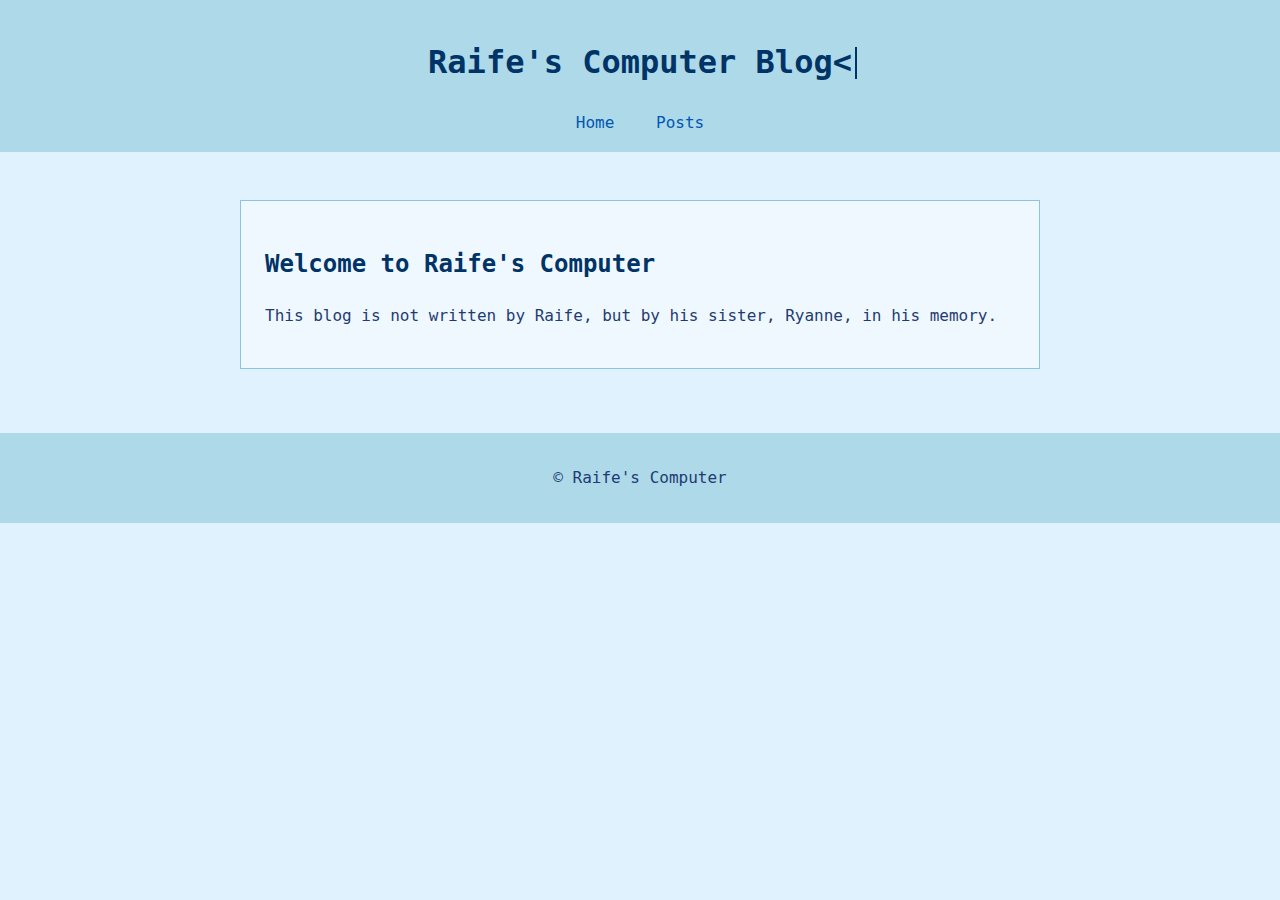
==== index.html @ 06c3e4d2 "added code" ====
<!DOCTYPE html>
<html lang="en">
<head>
    <meta charset="UTF-8">
    <meta name="viewport" content="width=device-width, initial-scale=1.0">
    <title>Raife's Computer Blog</title>
    <link rel="stylesheet" href="style.css">
</head>
<body>
    <header>
        <h1>Raife's Computer Blog<</h1>
        <nav>
            <a href="index.html">Home</a>
            <a href="posts.html">Posts</a>
        </nav>
    </header>
    <main>
        <section>
            <h2>Welcome to Raife's Computer</h2>
            <p>This blog is not written by Raife, but by his sister, Ryanne, in his memory.</p>
        </section>
    </main>
    <footer>
        <p>&copy; Raife's Computer</p>
    </footer>
</body>
</html>
---- style.css ----
body {
    font-family: monospace, monospace;
    background-color: #e0f2fe;
    color: #1e3c72;
    line-height: 1.6;
    margin: 0;
    padding: 0;
}

header, footer {
    background-color: #aed9e9;
    padding: 1rem;
    text-align: center;
}

nav a {
    margin: 0 1rem;
    text-decoration: none;
    color: #0056b3;
}

main {
    width: 80%;
    max-width: 800px;
    margin: 2rem auto;
    padding: 1rem;
}

section {
    background-color: #f0f8ff;
    padding: 1.5rem;
    border: 1px solid #8ac4e3;
    margin-bottom: 1rem;
}

article {
    border-bottom: 1px dashed #8ac4e3;
    padding-bottom: 1rem;
    margin-bottom: 1rem;
}

article:last-child {
    border-bottom: none;
}

h1, h2, h3 {
    font-family: monospace, monospace;
    color: #003366;
}

h1 { /* Apply blinking cursor to h1 */
    position: relative;
    display: inline-block; /* Required for pseudo-element positioning */
}

h1::after {
    content: '';
    position: absolute;
    right: -5px; /* Adjust as needed */
    top: 50%;
    transform: translateY(-50%);
    width: 2px; /* Cursor width */
    height: 1em; /* Cursor height */
    background-color: #003366; /* Cursor color */
    animation: blink 1s step-end infinite;
}

@keyframes blink {
    from, to {
        background-color: transparent;
    }
    50% {
        background-color: #003366;
    }
}

a {
    color: #0056b3;
    text-decoration: none;
}

a:hover {
    text-decoration: underline;
}
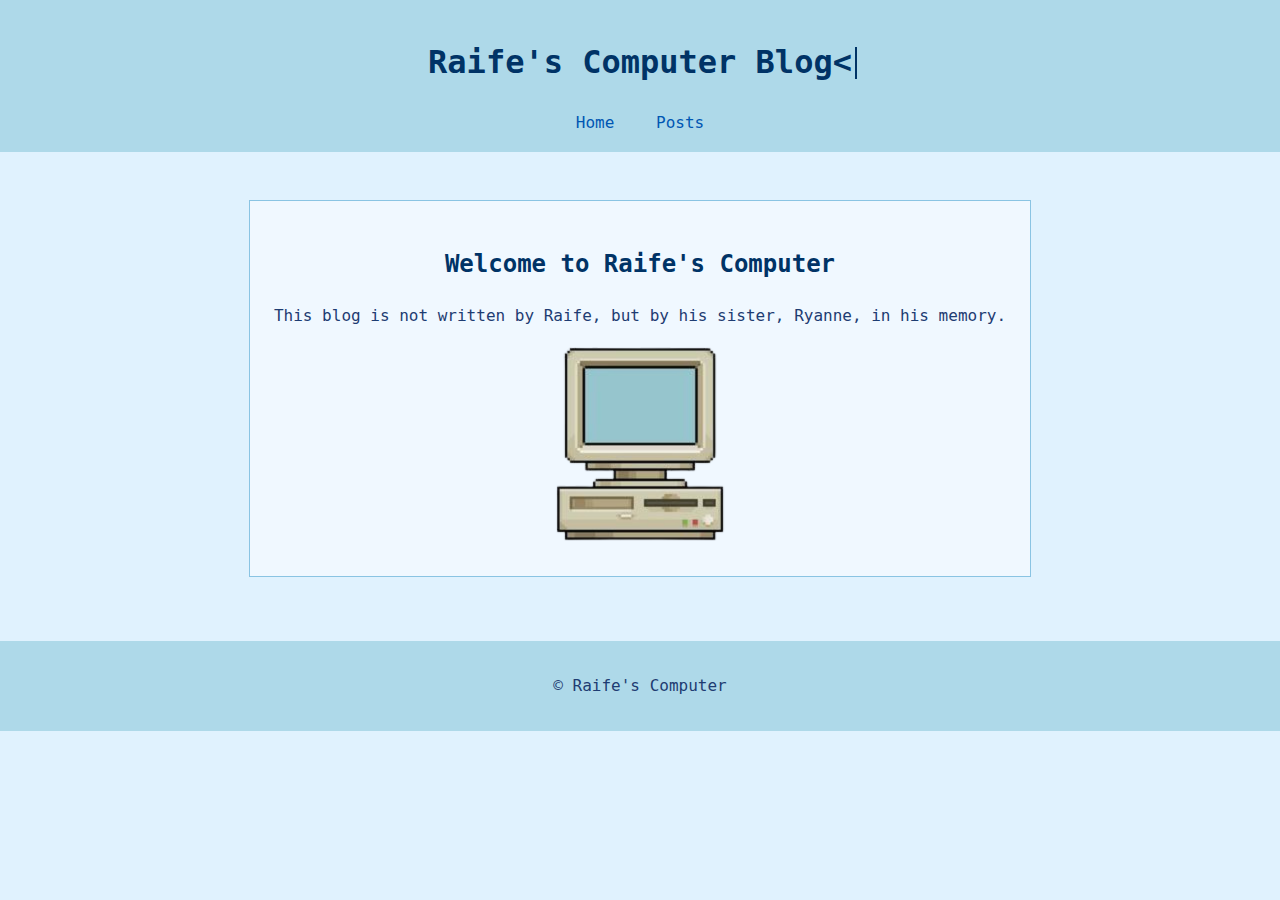
==== commit fef28500: "Update content and add images" ====
--- a/index.html
+++ b/index.html
@@ -18,6 +18,7 @@
         <section>
             <h2>Welcome to Raife's Computer</h2>
             <p>This blog is not written by Raife, but by his sister, Ryanne, in his memory.</p>
+            <img src="oldcomputer.png" alt="old school computer" style="max-width: 100%; height: auto;">
         </section>
     </main>
     <footer>
--- a/style.css
+++ b/style.css
@@ -5,6 +5,7 @@
     line-height: 1.6;
     margin: 0;
     padding: 0;
+    text-align: center; /* Center text in body */
 }
 
 header, footer {
@@ -31,6 +32,7 @@
     padding: 1.5rem;
     border: 1px solid #8ac4e3;
     margin-bottom: 1rem;
+    display: inline-block; /* allows the section to center */
 }
 
 article {
@@ -48,20 +50,20 @@
     color: #003366;
 }
 
-h1 { /* Apply blinking cursor to h1 */
+h1 {
     position: relative;
-    display: inline-block; /* Required for pseudo-element positioning */
+    display: inline-block;
 }
 
 h1::after {
     content: '';
     position: absolute;
-    right: -5px; /* Adjust as needed */
+    right: -5px;
     top: 50%;
     transform: translateY(-50%);
-    width: 2px; /* Cursor width */
-    height: 1em; /* Cursor height */
-    background-color: #003366; /* Cursor color */
+    width: 2px;
+    height: 1em;
+    background-color: #003366;
     animation: blink 1s step-end infinite;
 }
 
@@ -81,4 +83,10 @@
 
 a:hover {
     text-decoration: underline;
+}
+
+.post-date {
+    font-size: 0.8em;
+    color: #666;
+    margin-bottom: 0.5rem;
 }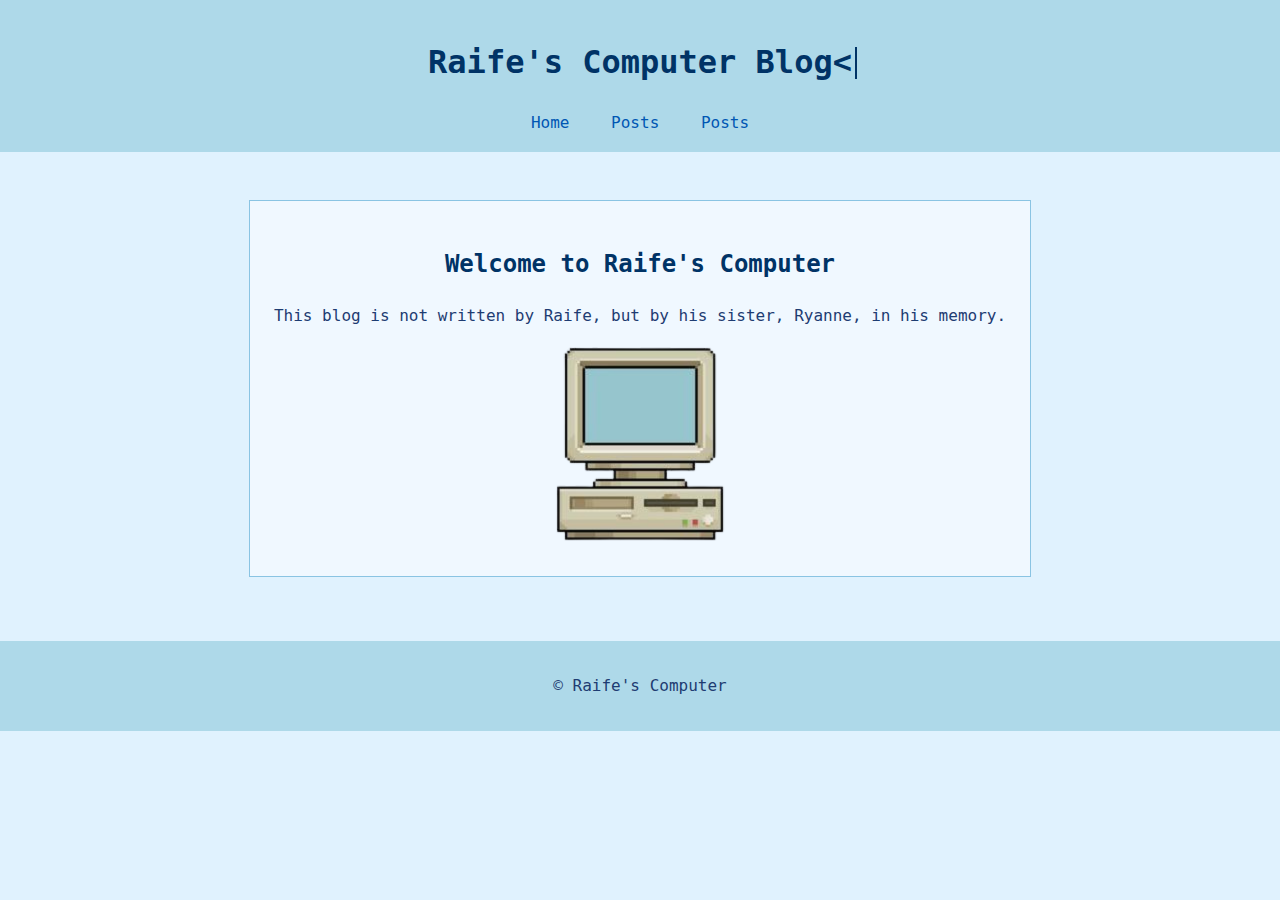
==== commit 8c5a6e28: "Added projects page" ====
--- a/index.html
+++ b/index.html
@@ -12,6 +12,7 @@
         <nav>
             <a href="index.html">Home</a>
             <a href="posts.html">Posts</a>
+            <a href="projects.html">Posts</a>
         </nav>
     </header>
     <main>
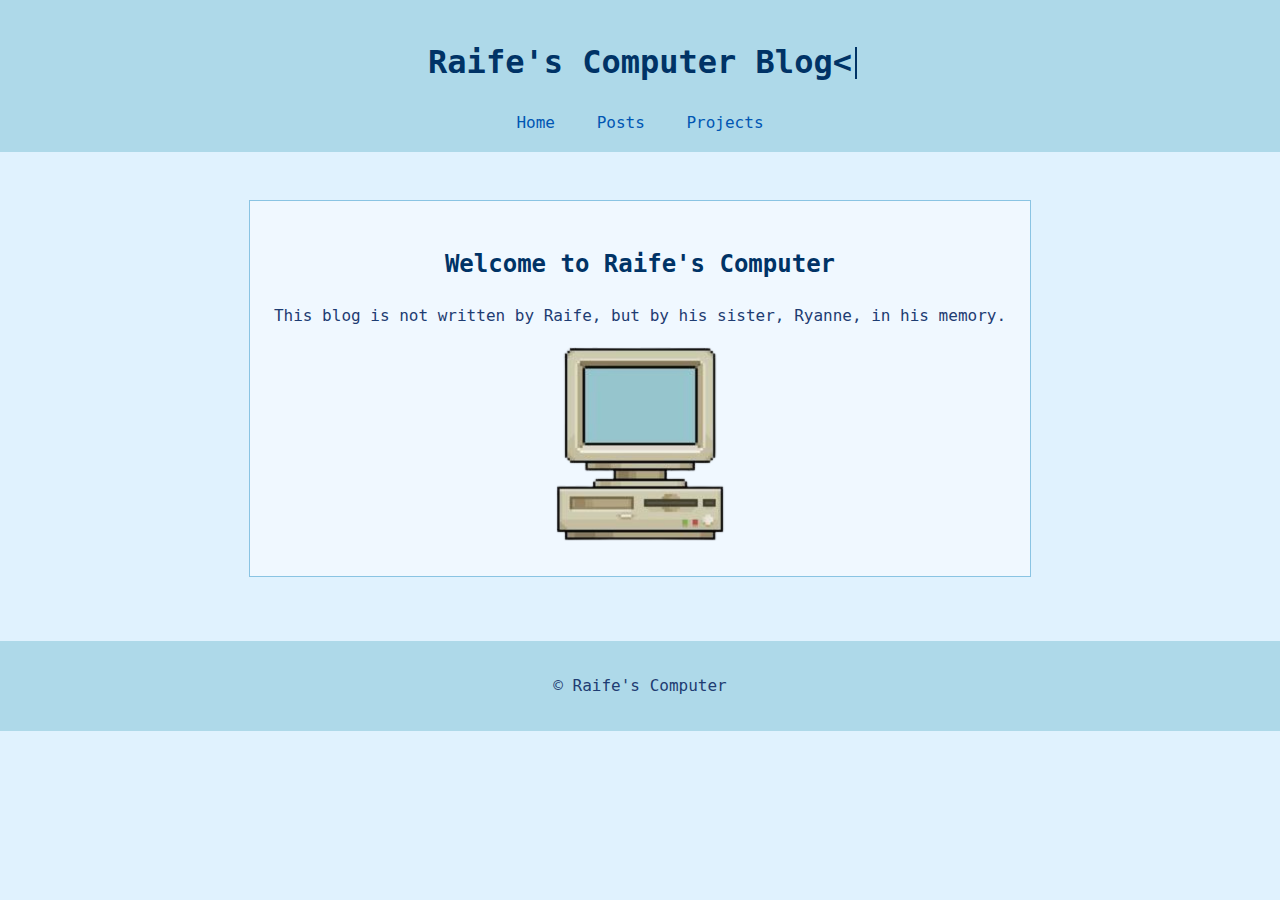
==== commit 0633f3c0: "Added links to git repositories" ====
--- a/index.html
+++ b/index.html
@@ -12,7 +12,7 @@
         <nav>
             <a href="index.html">Home</a>
             <a href="posts.html">Posts</a>
-            <a href="projects.html">Posts</a>
+            <a href="projects.html">Projects</a>
         </nav>
     </header>
     <main>
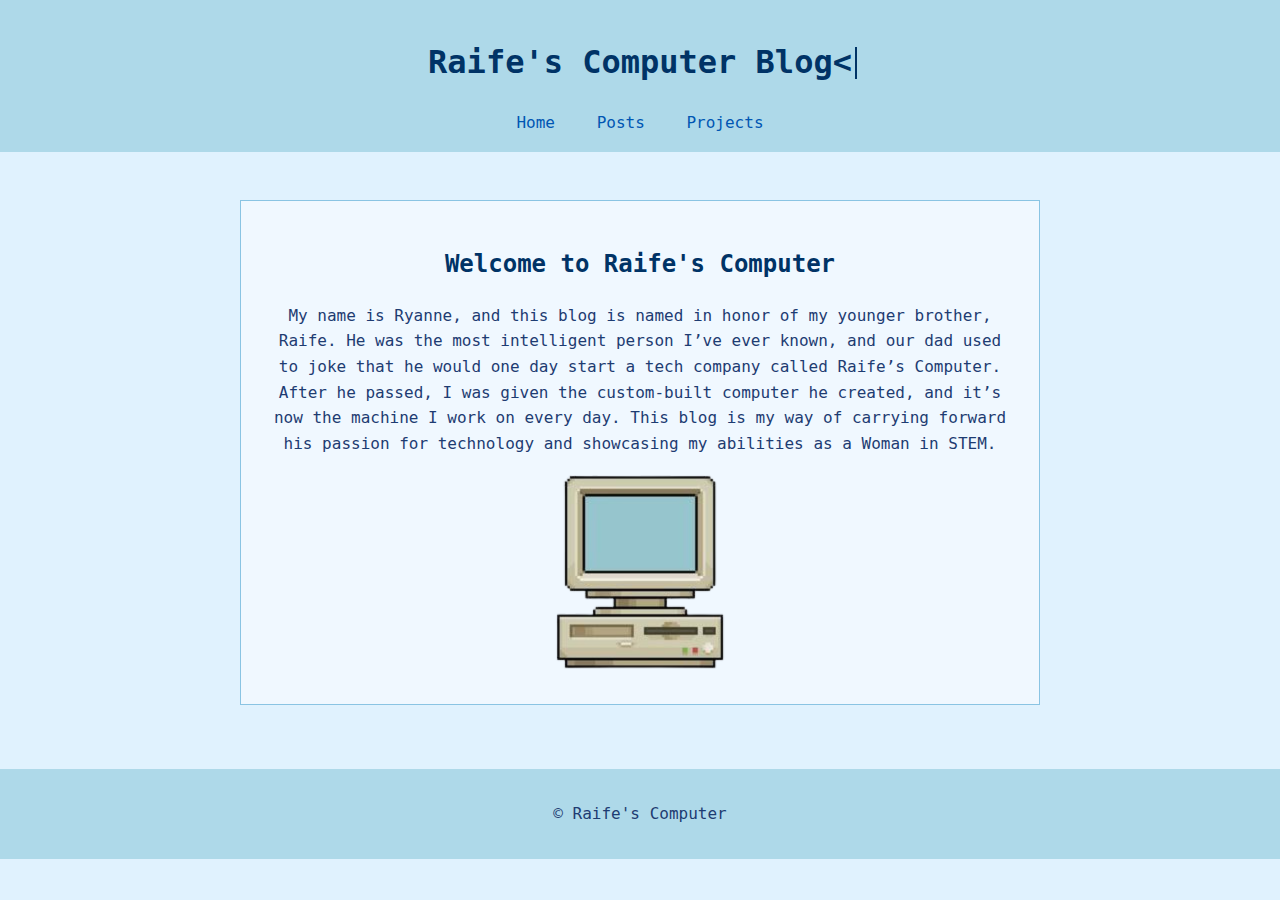
==== commit e77f767d: "fixed some layout issues and added project links" ====
--- a/index.html
+++ b/index.html
@@ -15,10 +15,10 @@
             <a href="projects.html">Projects</a>
         </nav>
     </header>
-    <main>
+    <main class="center-home">
         <section>
             <h2>Welcome to Raife's Computer</h2>
-            <p>This blog is not written by Raife, but by his sister, Ryanne, in his memory.</p>
+            <p>My name is Ryanne, and this blog is named in honor of my younger brother, Raife. He was the most intelligent person I’ve ever known, and our dad used to joke that he would one day start a tech company called Raife’s Computer. After he passed, I was given the custom-built computer he created, and it’s now the machine I work on every day. This blog is my way of carrying forward his passion for technology and showcasing my abilities as a Woman in STEM.</p>
             <img src="oldcomputer.png" alt="old school computer" style="max-width: 100%; height: auto;">
         </section>
     </main>
--- a/style.css
+++ b/style.css
@@ -89,4 +89,36 @@
     font-size: 0.8em;
     color: #666;
     margin-bottom: 0.5rem;
-}+}
+
+.center-home {
+    text-align: center; /* Centers text */
+}
+
+.left-pages {
+    text-align: left; /* Left-aligns text */
+}
+
+.left-pages header, .left-pages footer {
+  text-align: center; /*re-centers the header and footer*/
+}
+
+/* Reduce spacing between link and description on projects page */
+#projects-list li a {
+    margin-bottom: 2px; /* Adjust this value as needed */
+  }
+  
+  #projects-list li p {
+    margin-top: 2px; /* Adjust this value as needed */
+  }
+  
+  /* Or, you can use padding instead of margin */
+  /*
+  #projects-list li a {
+    padding-bottom: 0px;
+  }
+  
+  #projects-list li p {
+    padding-top: 0px;
+  }
+  */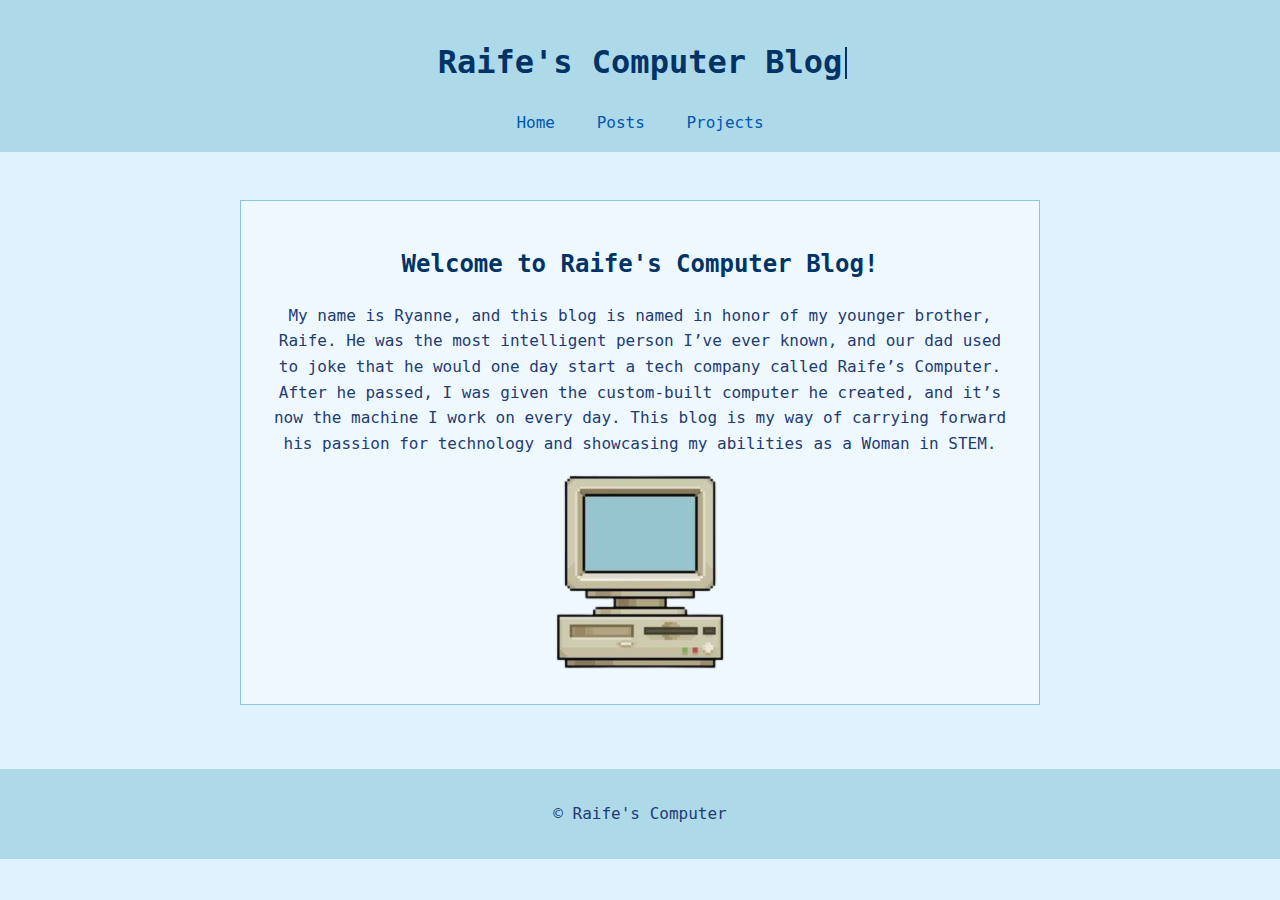
==== commit ea780b82: "added javascript" ====
--- a/index.html
+++ b/index.html
@@ -8,7 +8,7 @@
 </head>
 <body>
     <header>
-        <h1>Raife's Computer Blog<</h1>
+        <h1>Raife's Computer Blog</h1>
         <nav>
             <a href="index.html">Home</a>
             <a href="posts.html">Posts</a>
@@ -25,5 +25,6 @@
     <footer>
         <p>&copy; Raife's Computer</p>
     </footer>
+    <script src="script.js"></script>
 </body>
 </html>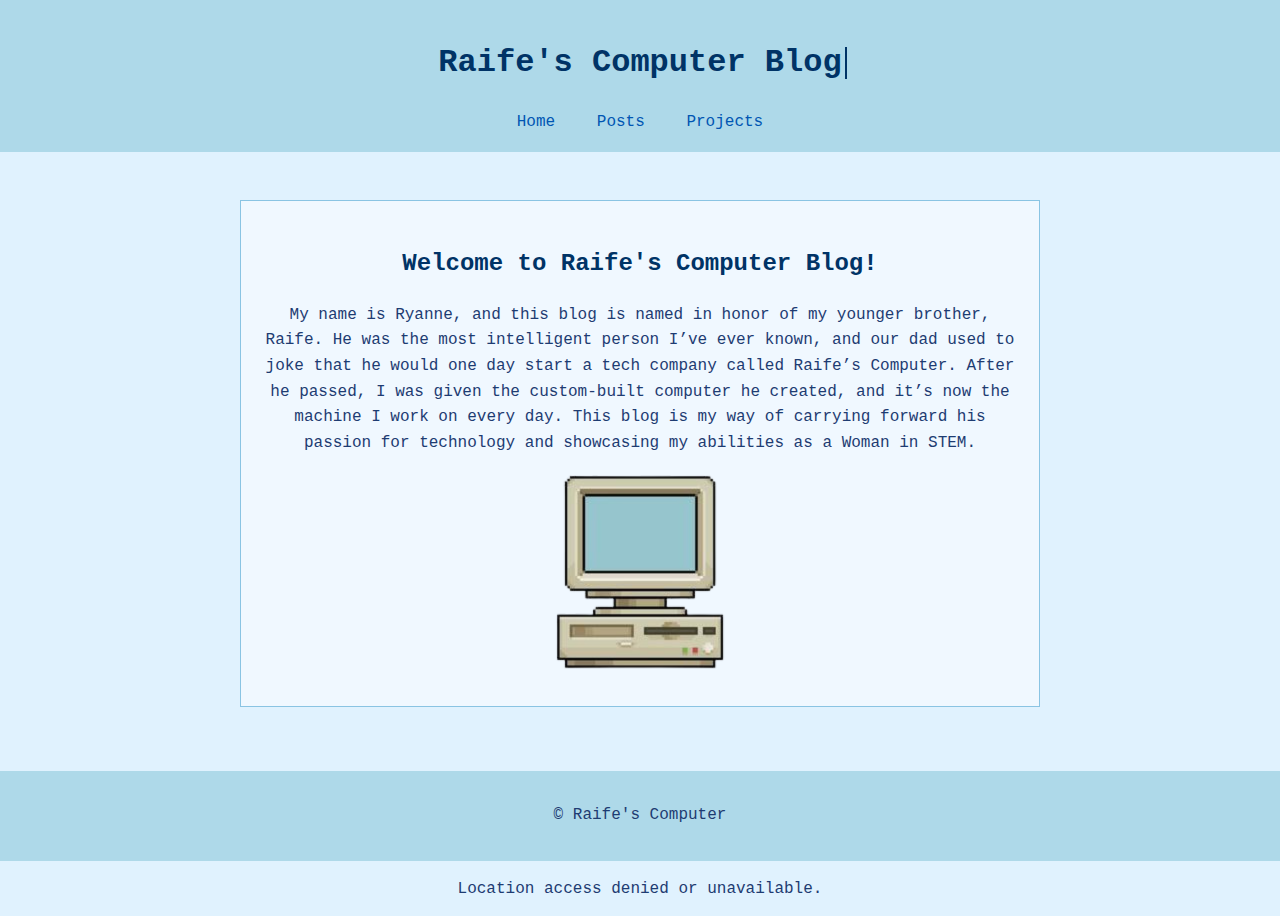
==== commit c79ff983: "trying to add weather widget" ====
--- a/index.html
+++ b/index.html
@@ -25,6 +25,6 @@
     <footer>
         <p>&copy; Raife's Computer</p>
     </footer>
-    <script src="script.js"></script>
+    <div id="weather"></div> <script src="script.js"></script>
 </body>
 </html>